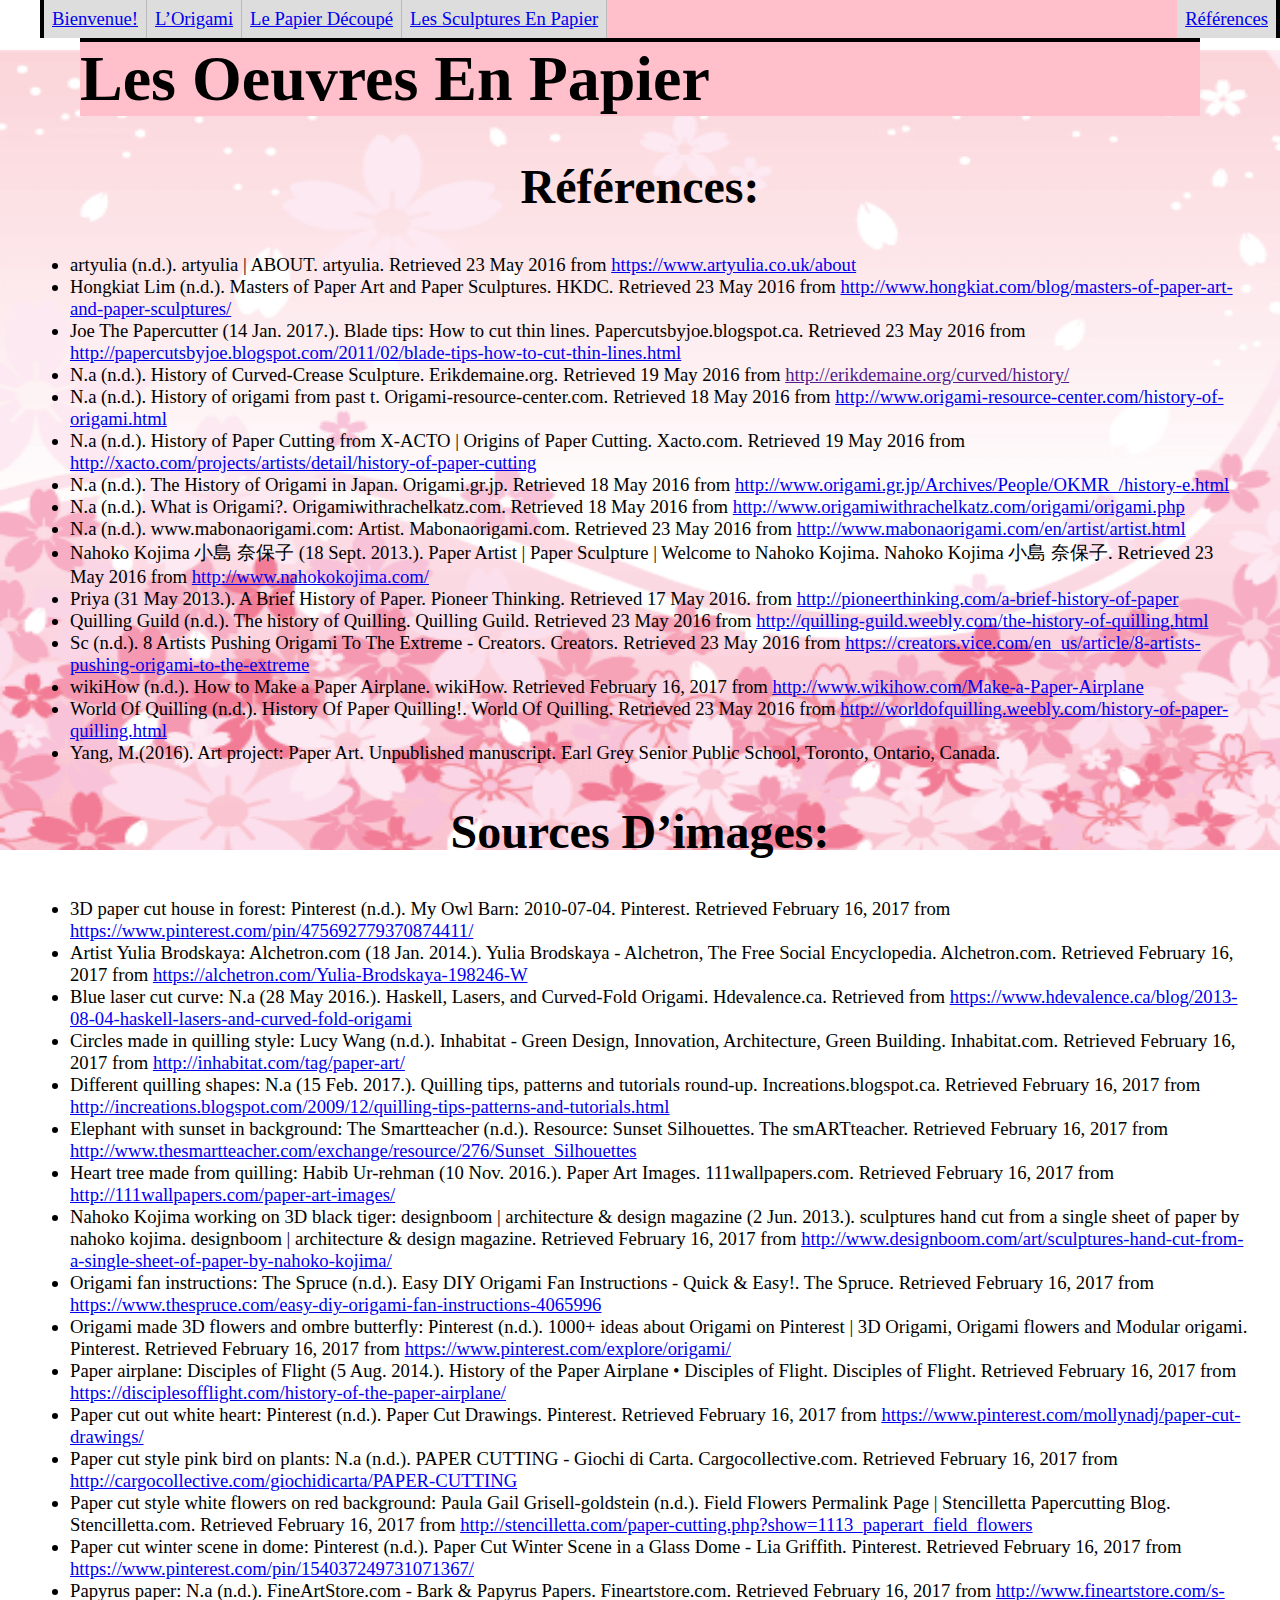
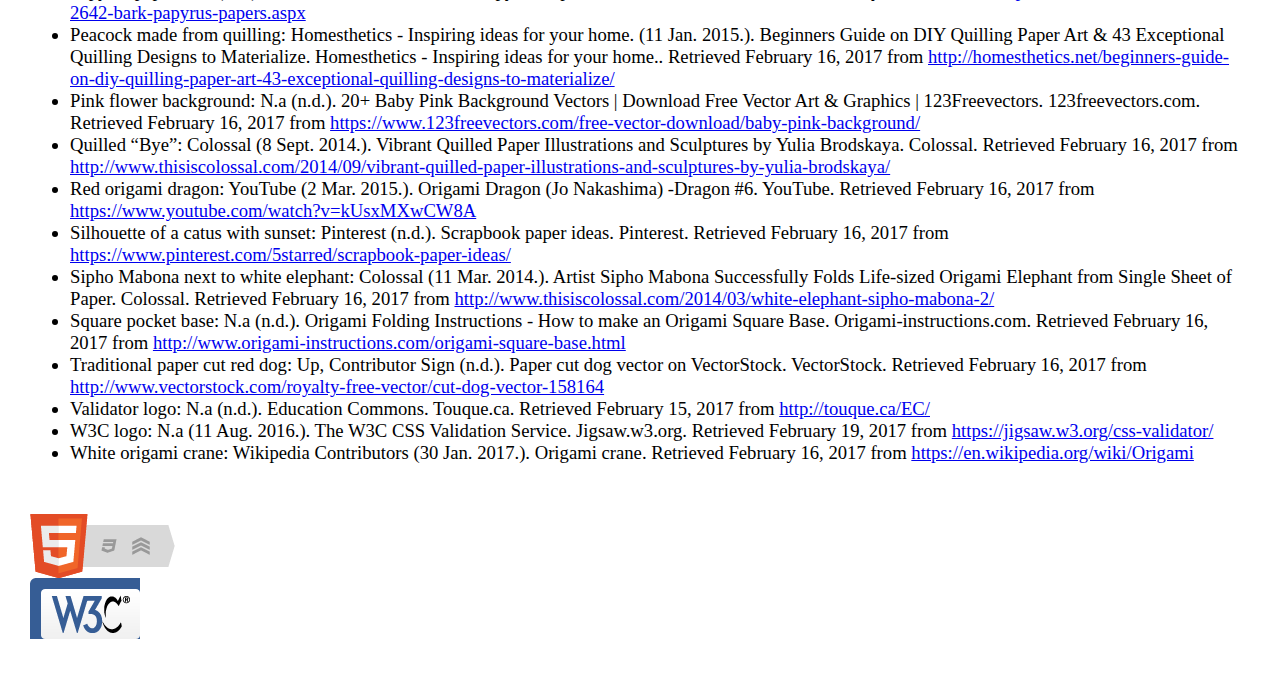
==== citations.html @ c12f71fa "Add files via upload" ====
<!doctype html>
<html lang= "en">
	<head>
		<title> Les Oeuvres En Papier </title>
		<meta charset= "UTF-8">
		<link rel= "stylesheet" type= "text/css" href= "basic.css.css"/>
	</head>
	<body>
		<h1> Les Oeuvres En Papier </h1>
		<ul class= "ul">
			<li class= "li"> <a href= "index.html"> Bienvenue! </a> </li>
			<li class= "li"> <a href= "origami.html"> L&rsquo;Origami </a> </li>
			<li class= "li"> <a href= "cut_paper.html"> Le Papier Découpé </a> </li>
			<li class= "li"> <a href= "paper_sculptures.html"> Les Sculptures En Papier </a> </li>
			<li class= "li" id= "cite"> <a href= "citations.html"> Références </a> </li>
		</ul>
		<h2> Références: </h2>
		<ul>
			<li> artyulia (n.d.). artyulia | ABOUT. artyulia. Retrieved 23 May 2016 from <a href= "https://www.artyulia.co.uk/about"> https://www.artyulia.co.uk/about </a> </li>
			<li> Hongkiat Lim (n.d.). Masters of Paper Art and Paper Sculptures. HKDC. Retrieved  23 May 2016 from <a href= "http://www.hongkiat.com/blog/masters-of-paper-art-and-paper-sculptures/"> http://www.hongkiat.com/blog/masters-of-paper-art-and-paper-sculptures/ </a> </li>
			<li> Joe The Papercutter (14 Jan. 2017.). Blade tips: How to cut thin lines. Papercutsbyjoe.blogspot.ca. Retrieved 23 May 2016 from <a href= "http://papercutsbyjoe.blogspot.com/2011/02/blade-tips-how-to-cut-thin-lines.html"> http://papercutsbyjoe.blogspot.com/2011/02/blade-tips-how-to-cut-thin-lines.html </a> </li>
			<li> N.a (n.d.). History of Curved-Crease Sculpture. Erikdemaine.org. Retrieved 19 May 2016 from <a href= ""> http://erikdemaine.org/curved/history/ </a> </li>
			<li> N.a (n.d.). History of origami from past t. Origami-resource-center.com. Retrieved 18 May 2016 from <a href= "http://www.origami-resource-center.com/history-of-origami.html"> http://www.origami-resource-center.com/history-of-origami.html </a> </li>
			<li> N.a (n.d.). History of Paper Cutting from X-ACTO | Origins of Paper Cutting. Xacto.com. Retrieved 19 May 2016 from <a href= "http://xacto.com/projects/artists/detail/history-of-paper-cutting"> http://xacto.com/projects/artists/detail/history-of-paper-cutting </a> </li>
			<li> N.a (n.d.). The History of Origami in Japan. Origami.gr.jp. Retrieved 18 May 2016 from <a href= "http://www.origami.gr.jp/Archives/People/OKMR_/history-e.html"> http://www.origami.gr.jp/Archives/People/OKMR_/history-e.html </a> </li>
			<li> N.a (n.d.). What is Origami?. Origamiwithrachelkatz.com. Retrieved 18 May 2016 from <a href= "http://www.origamiwithrachelkatz.com/origami/origami.php"> http://www.origamiwithrachelkatz.com/origami/origami.php </a> </li>
			<li> N.a (n.d.). www.mabonaorigami.com: Artist. Mabonaorigami.com. Retrieved 23 May 2016 from <a href= "http://www.mabonaorigami.com/en/artist/artist.html"> http://www.mabonaorigami.com/en/artist/artist.html </a> </li>
			<li> Nahoko Kojima 小島 奈保子 (18 Sept. 2013.). Paper Artist | Paper Sculpture | Welcome to Nahoko Kojima. Nahoko Kojima 小島 奈保子. Retrieved 23 May 2016 from <a href= "http://www.nahokokojima.com/"> http://www.nahokokojima.com/ </a> </li>
			<li> Priya (31 May 2013.). A Brief History of Paper. Pioneer Thinking. Retrieved 17 May 2016. from <a href= "http://pioneerthinking.com/a-brief-history-of-paper"> http://pioneerthinking.com/a-brief-history-of-paper </a> </li>
			<li> Quilling Guild (n.d.). The history of Quilling. Quilling Guild. Retrieved 23 May 2016 from <a href= "http://quilling-guild.weebly.com/the-history-of-quilling.html"> http://quilling-guild.weebly.com/the-history-of-quilling.html </a> </li>
			<li> Sc (n.d.). 8 Artists Pushing Origami To The Extreme - Creators. Creators. Retrieved 23 May 2016  from <a href= "https://creators.vice.com/en_us/article/8-artists-pushing-origami-to-the-extreme"> https://creators.vice.com/en_us/article/8-artists-pushing-origami-to-the-extreme </a> </li>
			<li> wikiHow (n.d.). How to Make a Paper Airplane. wikiHow. Retrieved February 16, 2017 from <a href= "http://www.wikihow.com/Make-a-Paper-Airplane"> http://www.wikihow.com/Make-a-Paper-Airplane </a> </li>
			<li> World Of Quilling (n.d.). History Of Paper Quilling!. World Of Quilling. Retrieved 23 May 2016 from <a href= "http://worldofquilling.weebly.com/history-of-paper-quilling.html"> http://worldofquilling.weebly.com/history-of-paper-quilling.html </a> </li>
			<li> Yang, M.(2016). Art project: Paper Art. Unpublished manuscript. Earl Grey Senior Public School, Toronto, Ontario, Canada. </li>
	</ul>
		<h2> Sources D&rsquo;images: </h2>
		<ul>
			<li> 3D paper cut house in forest: Pinterest (n.d.). My Owl Barn: 2010-07-04. Pinterest. Retrieved February 16, 2017 from <a href= "https://www.pinterest.com/pin/475692779370874411/"> https://www.pinterest.com/pin/475692779370874411/ </a> </li>
			<li> Artist Yulia Brodskaya: Alchetron.com (18 Jan. 2014.). Yulia Brodskaya - Alchetron, The Free Social Encyclopedia. Alchetron.com. Retrieved February 16, 2017 from <a href= "https://alchetron.com/Yulia-Brodskaya-198246-W"> https://alchetron.com/Yulia-Brodskaya-198246-W </a> </li>
			<li> Blue laser cut curve: N.a (28 May 2016.). Haskell, Lasers, and Curved-Fold Origami. Hdevalence.ca. Retrieved from <a href= "https://www.hdevalence.ca/blog/2013-08-04-haskell-lasers-and-curved-fold-origami"> https://www.hdevalence.ca/blog/2013-08-04-haskell-lasers-and-curved-fold-origami </a> </li>
			<li> Circles made in quilling style: Lucy Wang (n.d.). Inhabitat - Green Design, Innovation, Architecture, Green Building. Inhabitat.com. Retrieved February 16, 2017 from <a href= "http://inhabitat.com/tag/paper-art/"> http://inhabitat.com/tag/paper-art/ </a> </li>
			<li> Different quilling shapes: N.a (15 Feb. 2017.). Quilling tips, patterns and tutorials round-up. Increations.blogspot.ca. Retrieved February 16, 2017 from <a href= "http://increations.blogspot.com/2009/12/quilling-tips-patterns-and-tutorials.html"> http://increations.blogspot.com/2009/12/quilling-tips-patterns-and-tutorials.html </a> </li> 
			<li> Elephant with sunset in background: The Smartteacher (n.d.). Resource: Sunset Silhouettes. The smARTteacher. Retrieved February 16, 2017 from <a href= "http://www.thesmartteacher.com/exchange/resource/276/Sunset_Silhouettes"> http://www.thesmartteacher.com/exchange/resource/276/Sunset_Silhouettes </a> </li>
			<li> Heart tree made from quilling: Habib Ur-rehman (10 Nov. 2016.). Paper Art Images. 111wallpapers.com. Retrieved February 16, 2017 from <a href= "http://111wallpapers.com/paper-art-images/"> http://111wallpapers.com/paper-art-images/ </a> </li>
			<li> Nahoko Kojima working on 3D black tiger: designboom | architecture & design magazine (2 Jun. 2013.). sculptures hand cut from a single sheet of paper by nahoko kojima. designboom | architecture & design magazine. Retrieved February 16, 2017 from <a href= "http://www.designboom.com/art/sculptures-hand-cut-from-a-single-sheet-of-paper-by-nahoko-kojima/"> http://www.designboom.com/art/sculptures-hand-cut-from-a-single-sheet-of-paper-by-nahoko-kojima/ </a> </li>
			<li> Origami fan instructions: The Spruce (n.d.). Easy DIY Origami Fan Instructions - Quick & Easy!. The Spruce. Retrieved February 16, 2017 from <a href= "https://www.thespruce.com/easy-diy-origami-fan-instructions-4065996"> https://www.thespruce.com/easy-diy-origami-fan-instructions-4065996 </a> </li>
			<li> Origami made 3D flowers and ombre butterfly: Pinterest (n.d.). 1000+ ideas about Origami on Pinterest | 3D Origami, Origami flowers and Modular origami. Pinterest. Retrieved February 16, 2017 from <a href= "https://www.pinterest.com/explore/origami/"> https://www.pinterest.com/explore/origami/ </a> </li>
			<li> Paper airplane: Disciples of Flight (5 Aug. 2014.). History of the Paper Airplane • Disciples of Flight. Disciples of Flight. Retrieved February 16, 2017 from <a href= "https://disciplesofflight.com/history-of-the-paper-airplane/"> https://disciplesofflight.com/history-of-the-paper-airplane/ </a> </li>
			<li> Paper cut out white heart: Pinterest (n.d.). Paper Cut Drawings. Pinterest. Retrieved February 16, 2017 from <a href= "https://www.pinterest.com/mollynadj/paper-cut-drawings/"> https://www.pinterest.com/mollynadj/paper-cut-drawings/ </a> </li>
			<li> Paper cut style pink bird on plants: N.a (n.d.). PAPER CUTTING - Giochi di Carta. Cargocollective.com. Retrieved February 16, 2017 from <a href= "http://cargocollective.com/giochidicarta/PAPER-CUTTING"> http://cargocollective.com/giochidicarta/PAPER-CUTTING </a> </li>
			<li> Paper cut style white flowers on red background: Paula Gail Grisell-goldstein (n.d.). Field Flowers Permalink Page | Stencilletta Papercutting Blog. Stencilletta.com. Retrieved February 16, 2017 from <a href= "http://stencilletta.com/paper-cutting.php?show=1113_paperart_field_flowers"> http://stencilletta.com/paper-cutting.php?show=1113_paperart_field_flowers </a> </li>
			<li> Paper cut winter scene in dome: Pinterest (n.d.). Paper Cut Winter Scene in a Glass Dome - Lia Griffith. Pinterest. Retrieved February 16, 2017 from <a href= "https://www.pinterest.com/pin/154037249731071367/"> https://www.pinterest.com/pin/154037249731071367/ </a> </li>
			<li> Papyrus paper: N.a (n.d.). FineArtStore.com - Bark & Papyrus Papers. Fineartstore.com. Retrieved February 16, 2017 from <a href= "http://www.fineartstore.com/s-2642-bark-papyrus-papers.aspx"> http://www.fineartstore.com/s-2642-bark-papyrus-papers.aspx </a> </li>
			<li> Peacock made from quilling: Homesthetics - Inspiring ideas for your home. (11 Jan. 2015.). Beginners Guide on DIY Quilling Paper Art & 43 Exceptional Quilling Designs to Materialize. Homesthetics - Inspiring ideas for your home.. Retrieved February 16, 2017 from <a href= "http://homesthetics.net/beginners-guide-on-diy-quilling-paper-art-43-exceptional-quilling-designs-to-materialize/"> http://homesthetics.net/beginners-guide-on-diy-quilling-paper-art-43-exceptional-quilling-designs-to-materialize/ </a> </li>
			<li> Pink flower background: N.a (n.d.). 20+  Baby Pink Background Vectors | Download Free Vector Art & Graphics | 123Freevectors. 123freevectors.com. Retrieved February 16, 2017 from <a href= "https://www.123freevectors.com/free-vector-download/baby-pink-background/"> https://www.123freevectors.com/free-vector-download/baby-pink-background/ </a> </li>
			<li> Quilled &ldquo;Bye&rdquo;: Colossal (8 Sept. 2014.). Vibrant Quilled Paper Illustrations and Sculptures by Yulia Brodskaya. Colossal. Retrieved February 16, 2017 from <a href= "http://www.thisiscolossal.com/2014/09/vibrant-quilled-paper-illustrations-and-sculptures-by-yulia-brodskaya/"> http://www.thisiscolossal.com/2014/09/vibrant-quilled-paper-illustrations-and-sculptures-by-yulia-brodskaya/ </a> </li>
			<li> Red origami dragon: YouTube (2 Mar. 2015.). Origami Dragon (Jo Nakashima) -Dragon #6. YouTube. Retrieved February 16, 2017 from <a href= "https://www.youtube.com/watch?v=kUsxMXwCW8A"> https://www.youtube.com/watch?v=kUsxMXwCW8A </a> </li> 
			<li> Silhouette of a catus with sunset: Pinterest (n.d.). Scrapbook paper ideas. Pinterest. Retrieved February 16, 2017 from <a href= "https://www.pinterest.com/5starred/scrapbook-paper-ideas/"> https://www.pinterest.com/5starred/scrapbook-paper-ideas/ </a> </li>
			<li> Sipho Mabona next to white elephant: Colossal (11 Mar. 2014.). Artist Sipho Mabona Successfully Folds Life-sized Origami Elephant from Single Sheet of Paper. Colossal. Retrieved February 16, 2017 from <a href= "http://www.thisiscolossal.com/2014/03/white-elephant-sipho-mabona-2/"> http://www.thisiscolossal.com/2014/03/white-elephant-sipho-mabona-2/ </a> </li> 
			<li> Square pocket base: N.a (n.d.). Origami Folding Instructions - How to make an Origami Square Base. Origami-instructions.com. Retrieved February 16, 2017 from <a href= "http://www.origami-instructions.com/origami-square-base.html"> http://www.origami-instructions.com/origami-square-base.html </a> </li> 
			<li> Traditional paper cut red dog: Up, Contributor Sign (n.d.). Paper cut dog vector on VectorStock. VectorStock. Retrieved February 16, 2017 from <a href= "http://www.vectorstock.com/royalty-free-vector/cut-dog-vector-158164"> http://www.vectorstock.com/royalty-free-vector/cut-dog-vector-158164 </a> </li>
			<li> Validator logo: N.a (n.d.). Education Commons. Touque.ca. Retrieved February 15, 2017 from <a href= "http://touque.ca/EC/"> http://touque.ca/EC/ </a> </li>		
			<li> W3C logo: N.a (11 Aug. 2016.). The W3C CSS Validation Service. Jigsaw.w3.org. Retrieved February 19, 2017 from <a href= "https://jigsaw.w3.org/css-validator/"> https://jigsaw.w3.org/css-validator/ </a> </li>
			<li> White origami crane: Wikipedia Contributors (30 Jan. 2017.). Origami crane. Retrieved February 16, 2017 from <a href= "https://en.wikipedia.org/wiki/Origami"> https://en.wikipedia.org/wiki/Origami </a> </li>
		</ul>
		<a href="http://validator.w3.org/check?uri=https://Yangmchuyue.github.io/home/"> <img class= "right" src= "validator.png" alt= "Picture of validator image found on Touque/EC." height= "64" width= "165"/> </a>
		<img src= "cssvalidator.png" alt= "Worldwide web Consortium logo" height= "61" width= "110"/>
	</body>
</html>
---- basic.css.css ----
.ul 
{
    list-style-type: none;
    margin-top: 0;
    padding: 0;
    overflow: hidden;
    background-color: pink;
    position: fixed;
    top: 0;
    width: 100%;
	margin-left: 10px;
	border-left: 4px solid rgb(0, 0, 0);
}
.li
{
    float: left;
	border-right: 1px solid #bbb;
	display: block;
    padding: 8px;
    background-color: #dddddd;
}
#cite
{
	float: right;
	margin-right: 44px;
	border-right: 4px solid rgb(0, 0, 0);
}
/* All above declaration blocks are for the navigation bar at the top of the string of webpages */ 
li
{
	font-size: 14pt;
}
h1
{
	background-color: pink;
	border-top: 4px solid rgb(0, 0, 0);
	font-size: 48pt;
	margin-top: 38px;
	margin-left: 50px;
	margin-right: 50px
}
body
{
	background-image: url(background.png);
	background-repeat: no-repeat;
    background-position: center;
    background-attachment: fixed;
	background-size: 1500px 800px;
	font-size: 16pt;
	margin: 30px;
}
h2
{
	text-align: center;
	font-size: 36pt;
	font-family: impact, "arial black", serif;
}
h3
{
	text-align: center;
	font-size: 28pt;
	font-family: lucida, helvetica, sans-serif;
}
#content
{
	text-align: left;
}
.heading
{
	font-family: "comic sans ms", lucida, helvetica, sans-serif;
}
.center
{
	margin-left: auto;
	margin-right: auto;
	display: block;
}
.right
{
	position: relative;
	display: block;
	margin-top: 50px;
}
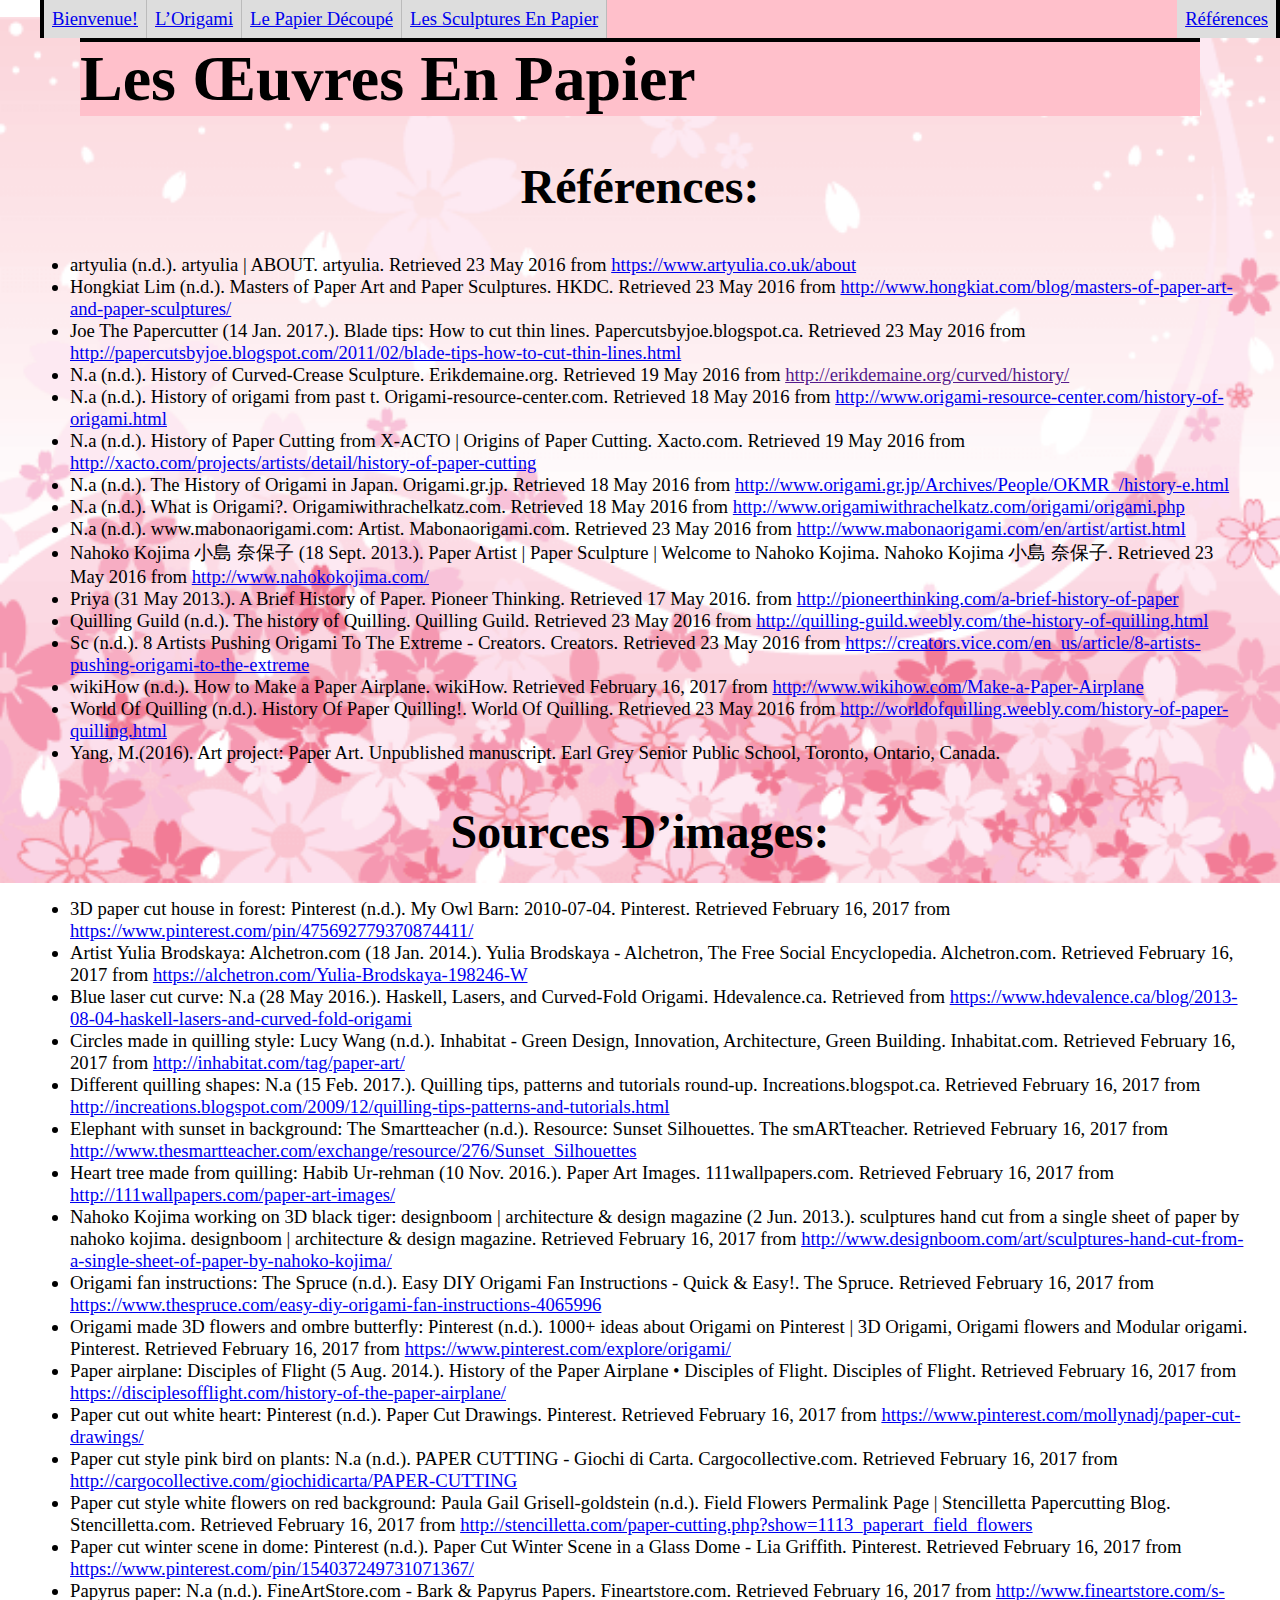
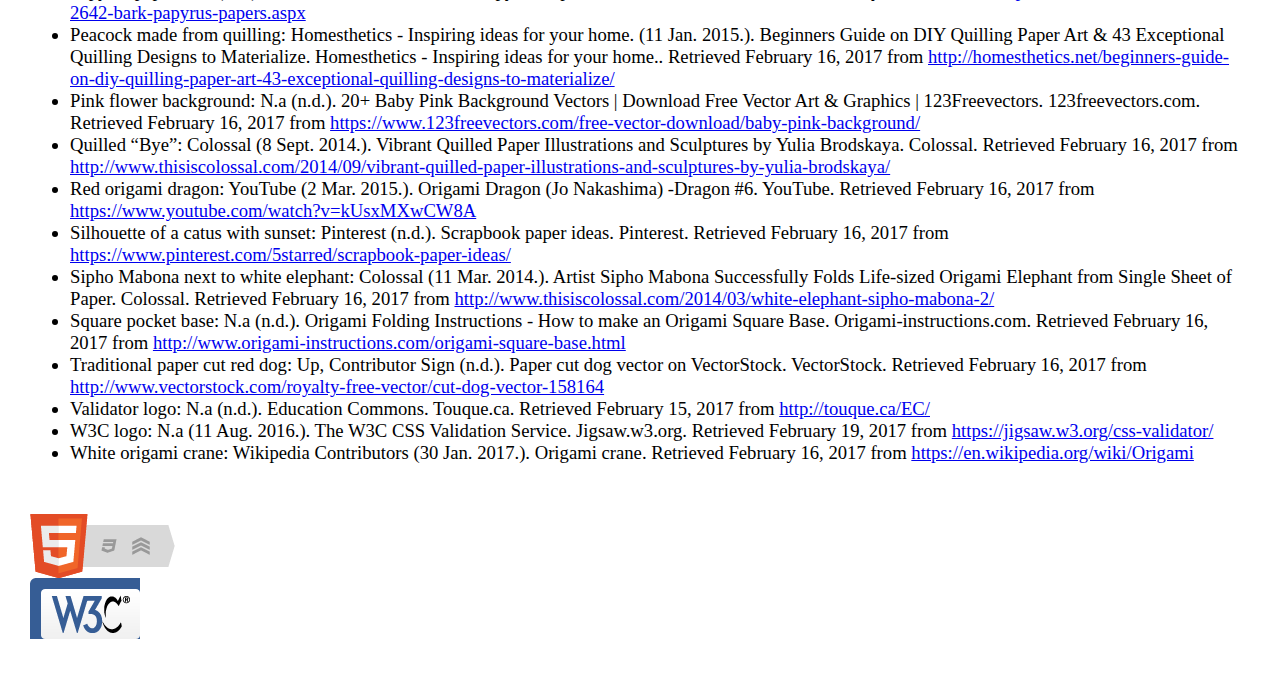
==== commit 4a53a106: "Add files via upload" ====
--- a/citations.html
+++ b/citations.html
@@ -1,12 +1,12 @@
 <!doctype html>
 <html lang= "en">
 	<head>
-		<title> Les Oeuvres En Papier </title>
+		<title> Les &OElig;uvres En Papier </title>
 		<meta charset= "UTF-8">
 		<link rel= "stylesheet" type= "text/css" href= "basic.css.css"/>
 	</head>
 	<body>
-		<h1> Les Oeuvres En Papier </h1>
+		<h1> Les &OElig;uvres En Papier </h1>
 		<ul class= "ul">
 			<li class= "li"> <a href= "index.html"> Bienvenue! </a> </li>
 			<li class= "li"> <a href= "origami.html"> L&rsquo;Origami </a> </li>
@@ -63,7 +63,7 @@
 			<li> W3C logo: N.a (11 Aug. 2016.). The W3C CSS Validation Service. Jigsaw.w3.org. Retrieved February 19, 2017 from <a href= "https://jigsaw.w3.org/css-validator/"> https://jigsaw.w3.org/css-validator/ </a> </li>
 			<li> White origami crane: Wikipedia Contributors (30 Jan. 2017.). Origami crane. Retrieved February 16, 2017 from <a href= "https://en.wikipedia.org/wiki/Origami"> https://en.wikipedia.org/wiki/Origami </a> </li>
 		</ul>
-		<a href="http://validator.w3.org/check?uri=https://Yangmchuyue.github.io/home/"> <img class= "right" src= "validator.png" alt= "Picture of validator image found on Touque/EC." height= "64" width= "165"/> </a>
-		<img src= "cssvalidator.png" alt= "Worldwide web Consortium logo" height= "61" width= "110"/>
+		<a href="http://validator.w3.org/check?uri=https://yangmchuyue.github.io/home/citations.html"> <img class= "right" src= "validator.png" alt= "Picture of validator image found on Touque/EC." height= "64" width= "165"/> </a>
+		<a href= "https://jigsaw.w3.org/css-validator/validator?uri=https://yangmchuyue.github.io/home/citations.html"> <img src= "cssvalidator.png" alt= "Worldwide web Consortium logo" height= "61" width= "110"/> </a>
 	</body>
 </html>--- a/basic.css.css
+++ b/basic.css.css
@@ -1,23 +1,23 @@
 .ul 
 {
-    list-style-type: none;
-    margin-top: 0;
-    padding: 0;
-    overflow: hidden;
-    background-color: pink;
-    position: fixed;
-    top: 0;
-    width: 100%;
+	list-style-type: none;
+   	margin-top: 0;
+   	padding: 0;
+   	overflow: hidden;
+   	background-color: pink;
+   	position: fixed;
+   	top: 0;
+	width: 100%;
 	margin-left: 10px;
 	border-left: 4px solid rgb(0, 0, 0);
 }
 .li
 {
-    float: left;
+    	float: left;
 	border-right: 1px solid #bbb;
 	display: block;
-    padding: 8px;
-    background-color: #dddddd;
+    	padding: 8px;
+    	background-color: #dddddd;
 }
 #cite
 {
@@ -25,7 +25,7 @@
 	margin-right: 44px;
 	border-right: 4px solid rgb(0, 0, 0);
 }
-/* All above declaration blocks are for the navigation bar at the top of the string of webpages */ 
+/* All above declaration blocks and rules are for the navigation bar at the top of the string of webpages */ 
 li
 {
 	font-size: 14pt;
@@ -43,9 +43,9 @@
 {
 	background-image: url(background.png);
 	background-repeat: no-repeat;
-    background-position: center;
-    background-attachment: fixed;
-	background-size: 1500px 800px;
+    	background-position: center;
+    	background-attachment: fixed;
+	background-size: 100%;
 	font-size: 16pt;
 	margin: 30px;
 }
@@ -80,4 +80,8 @@
 	position: relative;
 	display: block;
 	margin-top: 50px;
-}+}
+p 
+{
+	text-indent: 50px;
+}
